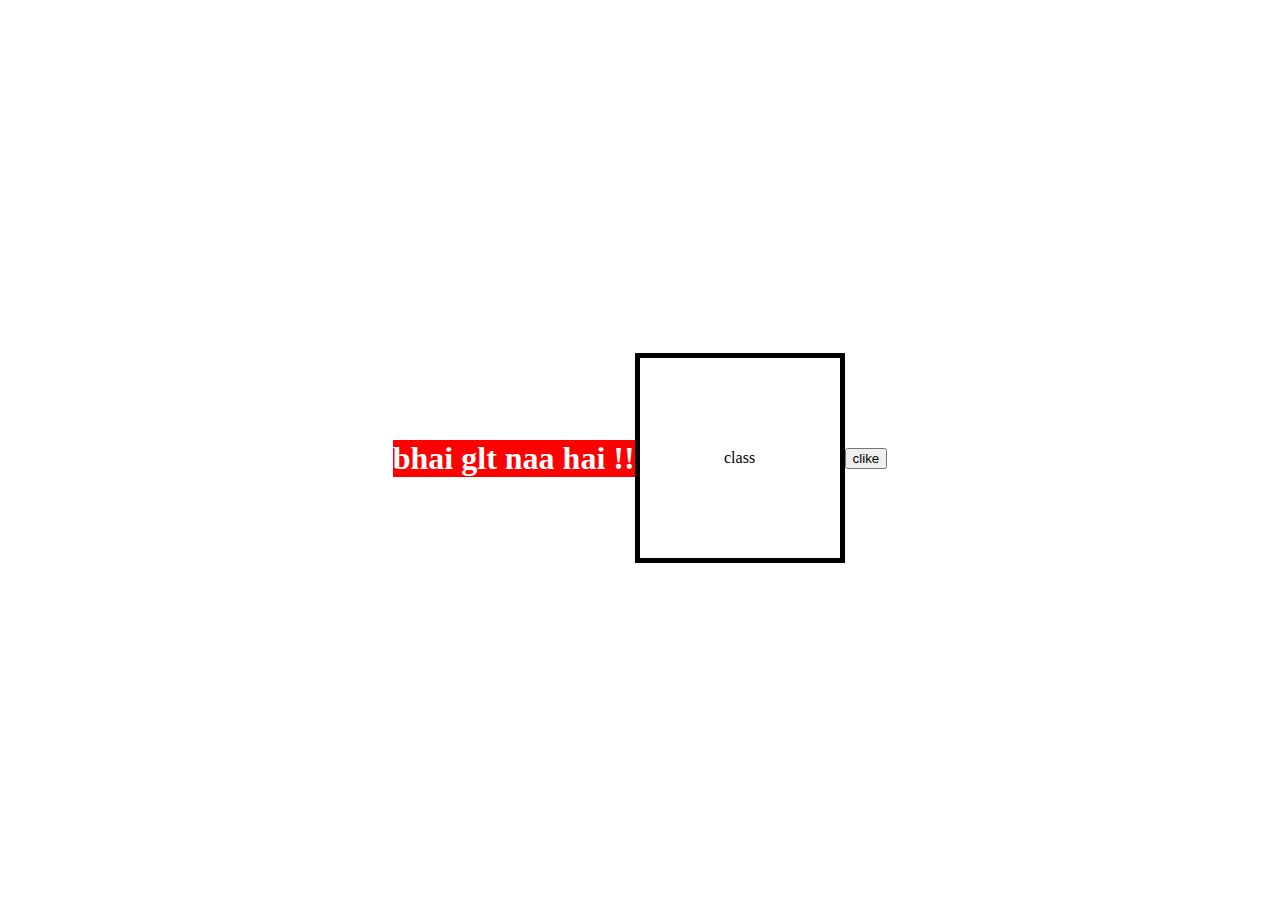
==== index.html @ 8498e4e0 "first" ====
<!DOCTYPE html>
<html lang="en">

<head>
    <meta charset="UTF-8">
    <meta name="viewport" content="width=device-width, initial-scale=1.0">
    <title>DOm_practice</title>
    <link rel="stylesheet" href="style.css">
</head>


<body>
    <h1>hello bhai log sab sai hai na</h1>
    <div class="hello">
        <div class="inside_hello">
            class
        </div>
    </div>
    <button>clike</button>
</body>
<script>
    var a = document.querySelector("h1");
    console.log(a);
    a.innerHTML = "bhai glt naa hai !!"
    a.style.color = "white";
    a.style.backgroundColor = "red"

    a.addEventListener("click",function(){
        a.innerHTML = "bhai log i a back";
        a.style.color = "yellow"
        a.style.backgroundColor = "black"
    })
    
</script>
<script>
    // var btn =  document.querySelector("button");
    // console.log(btn); 
    // var shape = document.querySelector("div");
    // console.log(shape)
    
    // btn.addEventListener("click",function(){
    //     var fag = 0 ;
    //     if (fag == 0){
    //         shape.style.backgroundColor = "yellow"
    //         fag = 1;
    //     }
         
    // })
</script>

</html>
---- style.css ----
body{
    display: flex;
    align-items: center;
    justify-content: center;
    height: 100vh;
}
.hello{
    height: 200px;
    width: 200px;
    /* background-color: yellow; */
    display: flex;
    justify-content: center;
    align-items: center;
    border: 5px solid black;
}
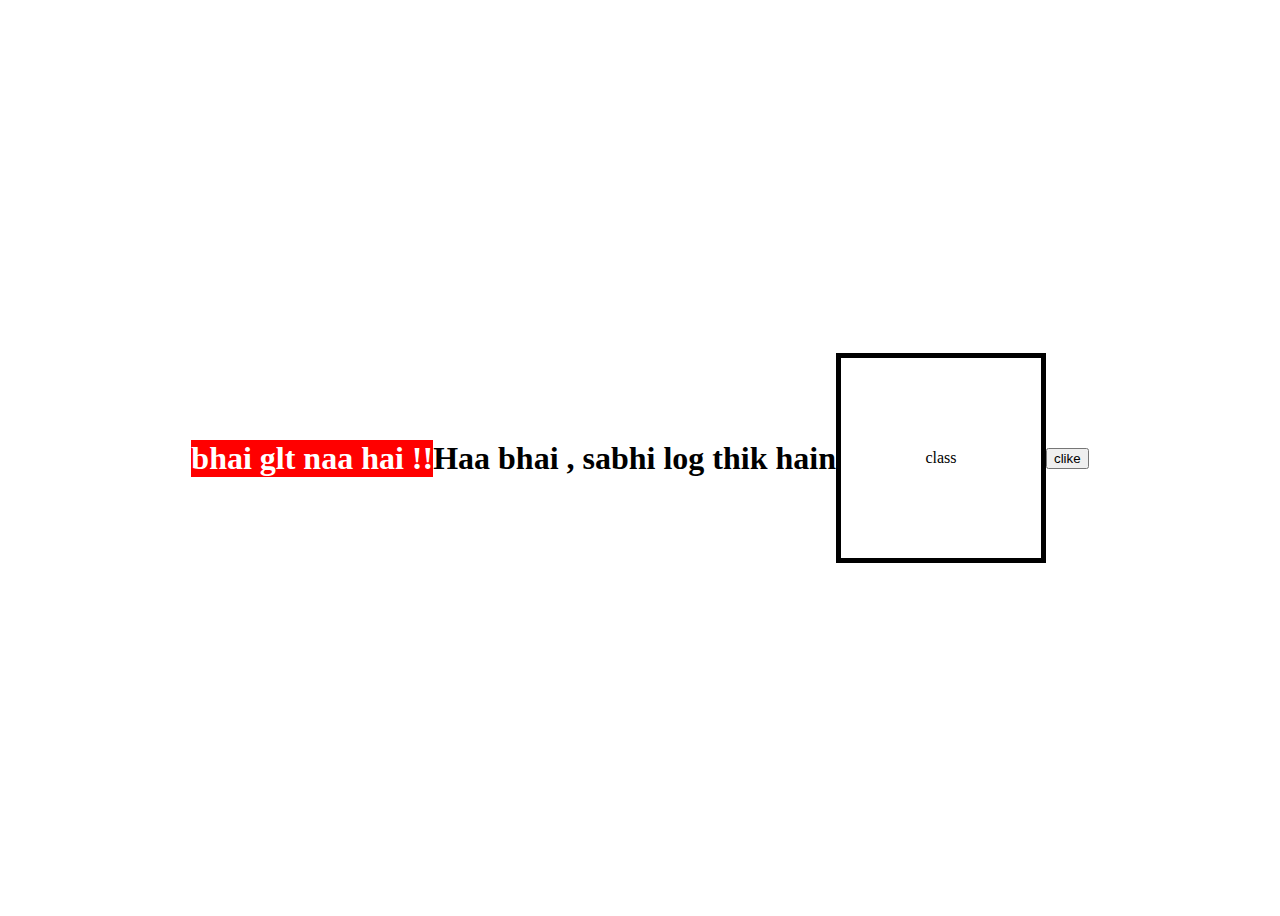
==== commit 6968fb67: "siddh_code" ====
--- a/index.html
+++ b/index.html
@@ -11,6 +11,7 @@
 
 <body>
     <h1>hello bhai log sab sai hai na</h1>
+    <h1>Haa bhai , sabhi log thik hain</h1>
     <div class="hello">
         <div class="inside_hello">
             class
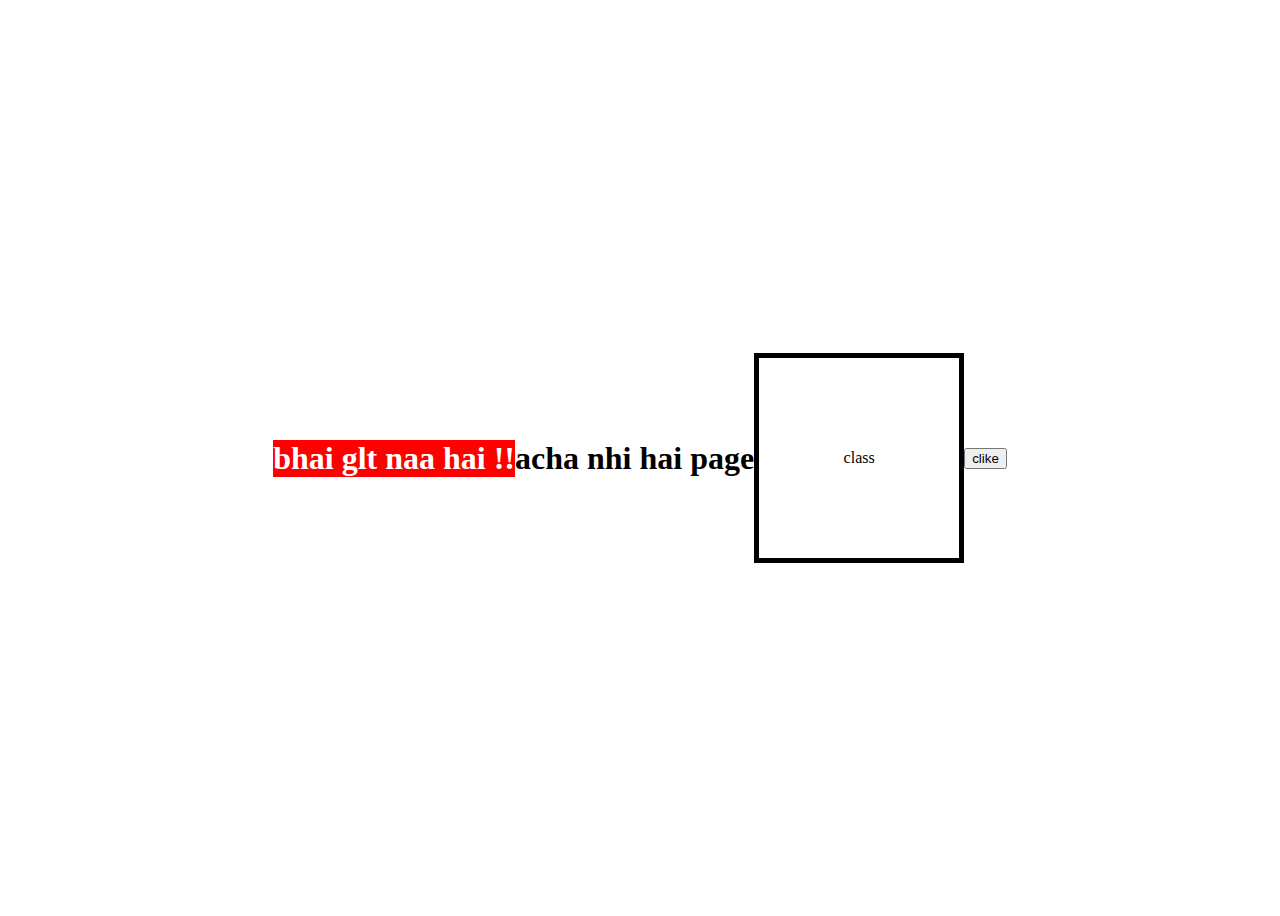
==== commit e8b8b2cc: "second commit done" ====
--- a/index.html
+++ b/index.html
@@ -11,7 +11,7 @@
 
 <body>
     <h1>hello bhai log sab sai hai na</h1>
-    <h1>Haa bhai , sabhi log thik hain</h1>
+    <h1>acha nhi hai page</h1>
     <div class="hello">
         <div class="inside_hello">
             class
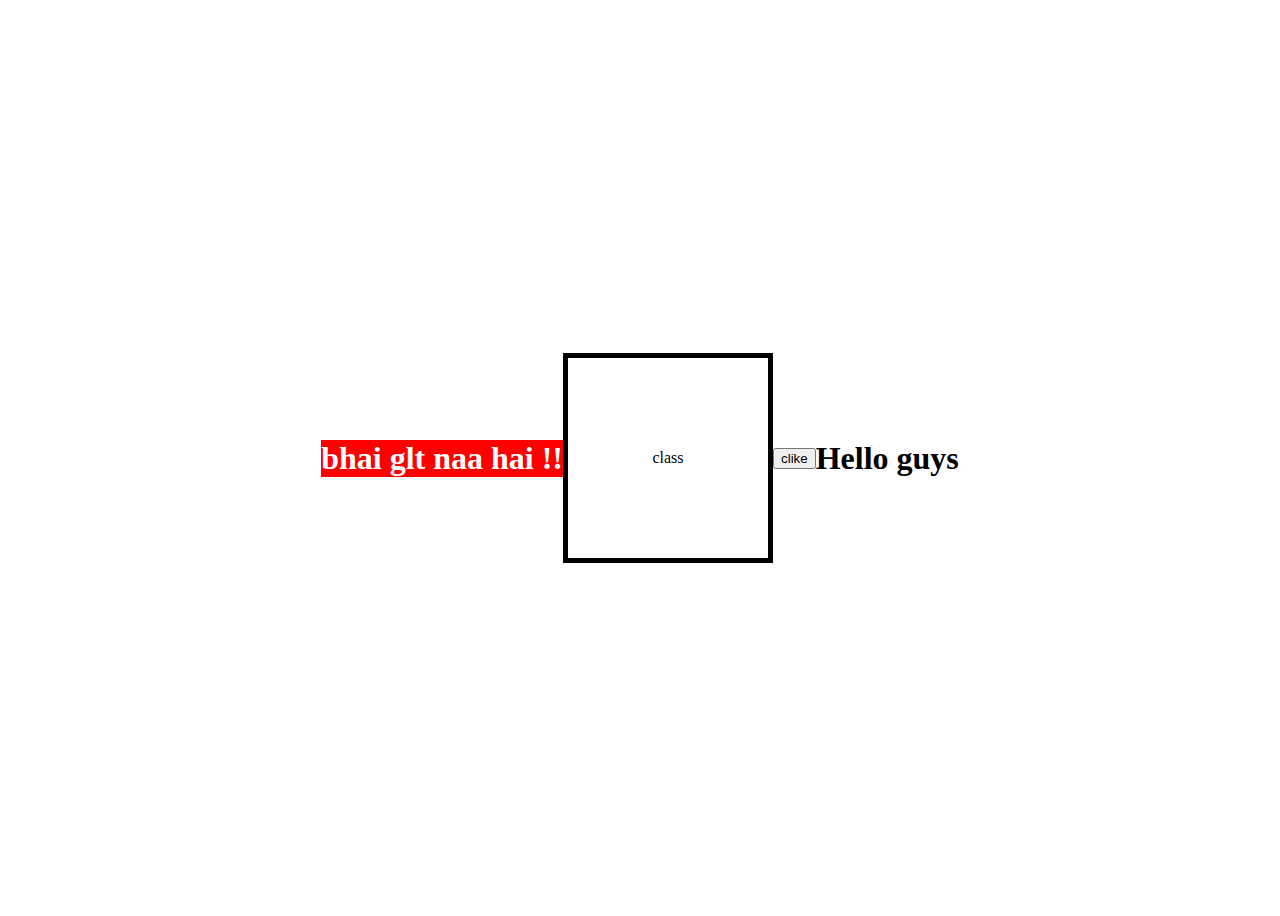
==== commit b5c25982: "i have added h1" ====
--- a/index.html
+++ b/index.html
@@ -11,13 +11,15 @@
 
 <body>
     <h1>hello bhai log sab sai hai na</h1>
-    <h1>acha nhi hai page</h1>
     <div class="hello">
         <div class="inside_hello">
             class
         </div>
     </div>
-    <button>clike</button>
+    <button>clike</button> 
+    <br>
+
+    <h1>Hello guys</h1>
 </body>
 <script>
     var a = document.querySelector("h1");
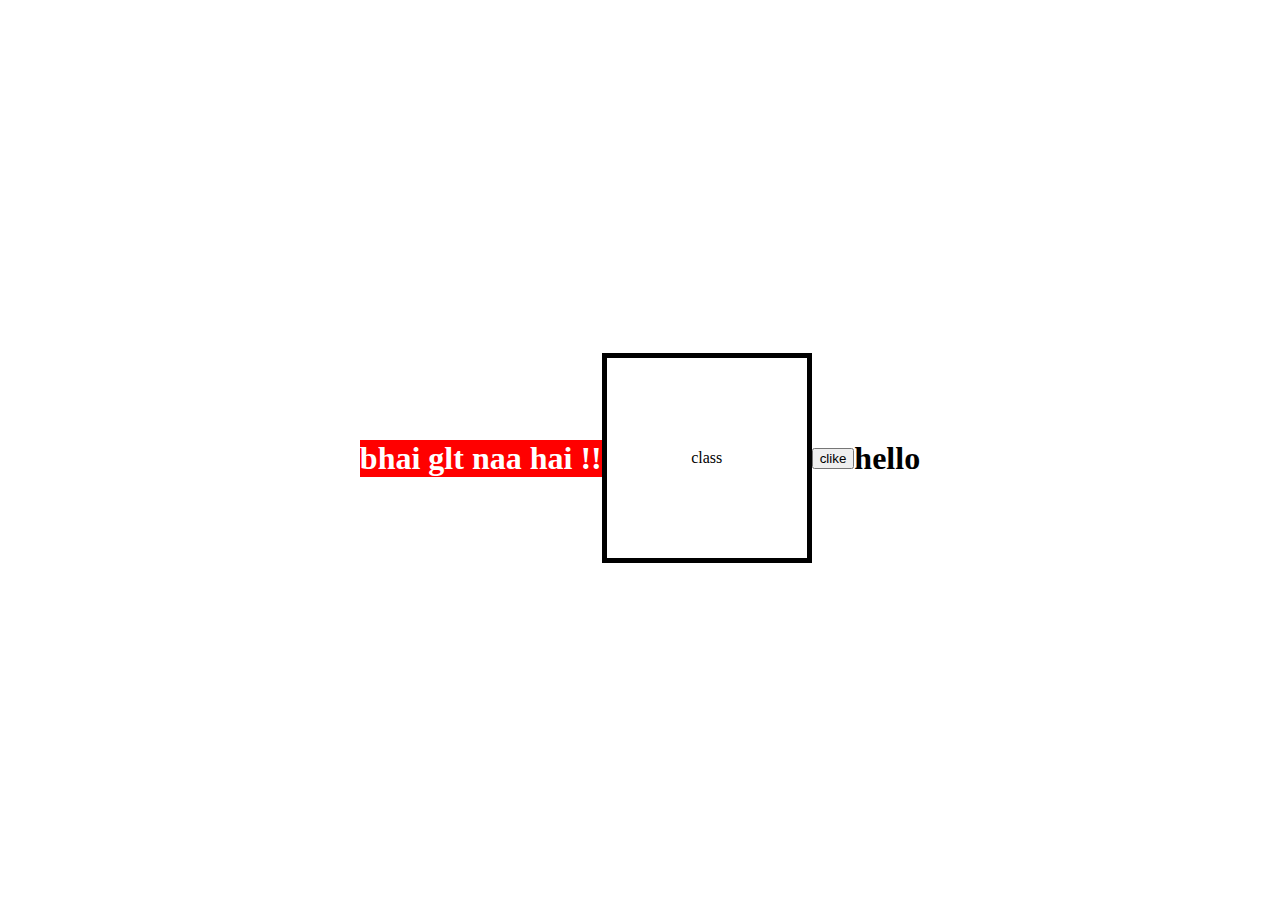
==== commit 86d0fbee: "chages" ====
--- a/index.html
+++ b/index.html
@@ -16,10 +16,9 @@
             class
         </div>
     </div>
-    <button>clike</button> 
-    <br>
+    <button>clike</button>
 
-    <h1>Hello guys</h1>
+    <h1>hello </h1>
 </body>
 <script>
     var a = document.querySelector("h1");
